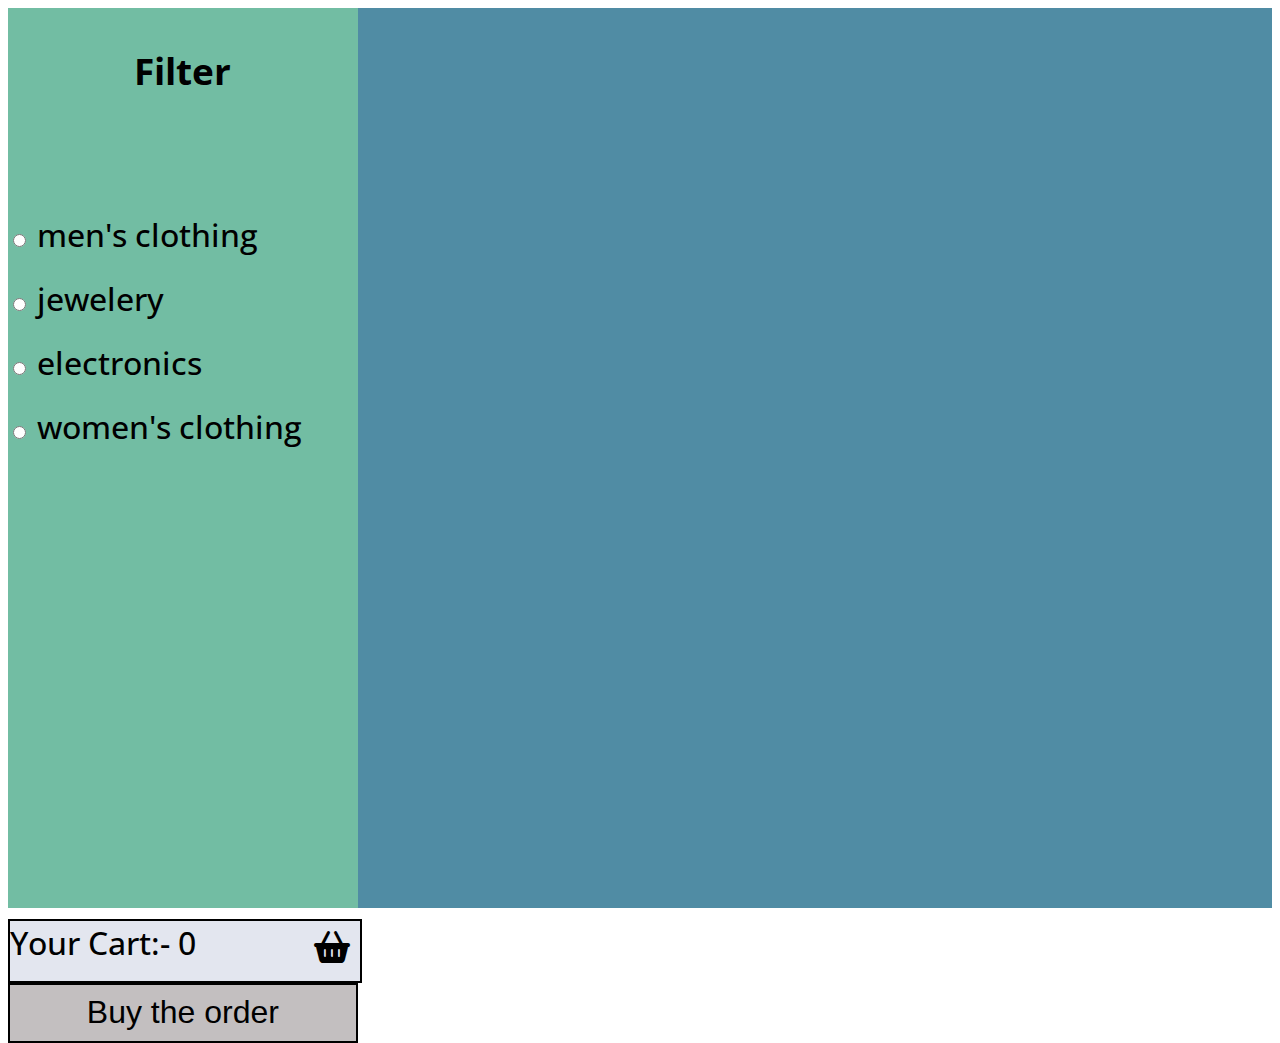
==== index.html @ 4810fadc "Add files via upload" ====
<!DOCTYPE html>
<html lang="en">
<head>
    <meta charset="UTF-8">
    <meta name="viewport" content="width=device-width, initial-scale=1.0">
    <link rel="stylesheet" href="style.css">
    <link rel="preconnect" href="https://fonts.googleapis.com">
<link rel="preconnect" href="https://fonts.gstatic.com" crossorigin>
<link href="https://fonts.googleapis.com/css2?family=Open+Sans:ital,wght@0,300..800;1,300..800&display=swap" rel="stylesheet">
    <link rel="stylesheet" href="https://cdnjs.cloudflare.com/ajax/libs/font-awesome/6.0.0-beta3/css/all.min.css">
    <title>Document</title>
</head>
<body>
<div class="whole">
    <div class="filter">
        <h3>Filter</h3>
        <input type="radio" id="mensclothing" name="category" value="men's clothing" onclick="getdata(value)">
        <label for="mensclothing">men's clothing</label><br>
        <input type="radio" id="jewelery" name="category" value="jewelery" onclick="getdata(value)">
        <label for="jewelery"> jewelery</label><br>
        <input type="radio" id="electronics" name="category" value="electronics" onclick="getdata(value)">
        <label for="electronics">electronics</label><br>
        <input type="radio" id="women's clothing" name="category" value="women's clothing" onclick="getdata(value)">
        <label for="women's clothing">women's clothing</label><br>
        <div class="cart"> <div class="c">Your Cart:- 0</div> <i class="fa-solid fa-basket-shopping"></i></div>
        <button class="buy">Buy the order</button>
    </div>
    
    <div id="resultsContainer"></div>

    <script src="app.js"></script>
</body>
</html>
---- style.css ----
@import url('https://fonts.googleapis.com/css2?family=Open+Sans&display=swap');

.whole{
    display: flex;
    height: 100vh;
    width: 100%;
    justify-content: center;
    font-family: "Open Sans", sans-serif;
    font-optical-sizing: auto;
    font-weight: 400;
    font-style: normal;
    font-variation-settings:
      "wdth" 100;
    
}
.filter{
    height: 100vh;
    width: 40%;
    background-color: #72BDA3;
    font-size: xx-large;
    font-weight: 500;
    row-gap: 10px;
}
.filter h3{
    text-align: center;
}

.filter :hover {
    text-shadow: 0 0 5px rgba(255,255,255,0.8), 
                 0 0 10px rgba(255,255,255,0.8), 
                 0 0 15px rgba(255,255,255,0.8); 
}

.filter input{
    margin-bottom: 30px;
}
#mensclothing{
    margin-top: 100px;
}
#resultsContainer {
    height: auto; /* changed from 100vh */
    width: 100%; /* changed from 70% */
    background-color: #508CA4;
    display: flex;
    flex-wrap: wrap;
    justify-content: center;
    padding: 20px; /* added padding */
    overflow: auto;
}
.cart{
    height: 60px;
    width: 100%;
    display: flex;
    border: 2px solid black;
    margin-top: 450px;
    justify-content: space-between;
    background-color:  rgb(227, 230, 239);;
    align-content: center;
}
.buy{
    height: 60px;
    width: 100%;
    background-color: rgb(195, 191, 192);
    font-size: xx-large;
    font-weight: 500;
    text-align: center;
    border: 2px solid black;
}
.cart i{
    margin-top: 10px;
}
#resultsContainer .card {
    width: 350px;
    height: 650px;
    background-color: aliceblue;
    text-align: center;
    border-radius: 15px;
    margin: 10px; /* Decreased margin from 20px to 10px */
    border: 2px solid black;
    display: flex;
    flex-direction: column;
    justify-content: space-between;
}
.title {
    font-size: larger;
    font-weight: 600;
}
.card img {
    width: 100%;
    height: 200px;
    object-fit: cover; /* added to prevent distortion */
    border-radius: 15px;
}

.card button {
    height: 50px;
    width: 150px;
    background-color: rgb(94, 150, 206);
    color: white;
    font-weight: 500;
    font-size: larger;
    border-radius: 10px;
    border :none;   
    /* margin-bottom: 10px; */
    margin-left: 80px;
    width: 200px;
}
.card input[type="checkbox"] {
    margin-left: auto; /* align input to the right */
}

i {
    margin-right: 10px;
}
.price{
    margin-top: 0px;
    display: flex;
    justify-content: space-between;
    padding-left: 10px;
}
.price p{

    font-size: larger;
    font-weight: 400;
    color: rgb(57, 164, 57);
}
.fav{
   
    display: flex;
    justify-content: space-between;
    align-items: center;
    padding-left: 5px;
    
}

.fav input[type="checkbox"] {
    margin-right: 10px; 
}

.np i{
    color: gold;
}
.np h3{
    /* margin-top: 30px; */
    margin-left: 15px;
    text-align: left;
    color: grey;
    text-decoration: line-through;
}
.fav i{
    color: grey;
}


#resultsContainer .card {
    width: 350px;
    height: 580px;
    background-color: aliceblue;
    text-align: center;
    border-radius: 15px;
    margin: 10px; /* Margin outside the card */
    border: 2px solid black;
    display: flex;
    flex-direction: column;
    justify-content: space-between;
}

/* Reduce spacing between elements inside the card */
.card .title {
    margin-top: 10px; /* Adjust margin between title and other elements */
}

.card img {
    width: 100%;
    height: 200px;
    object-fit: cover;
    border-radius: 15px;
    margin-bottom: 10px; /* Adjust margin between image and other elements */
}

.card .price,
.card .fav {
    margin-top: 10px; /* Adjust margin between price/fav and other elements */
}

.card button {
    margin-top: 10px; /* Adjust margin between button and other elements */
}
.price{
    margin-top: 0px;
}
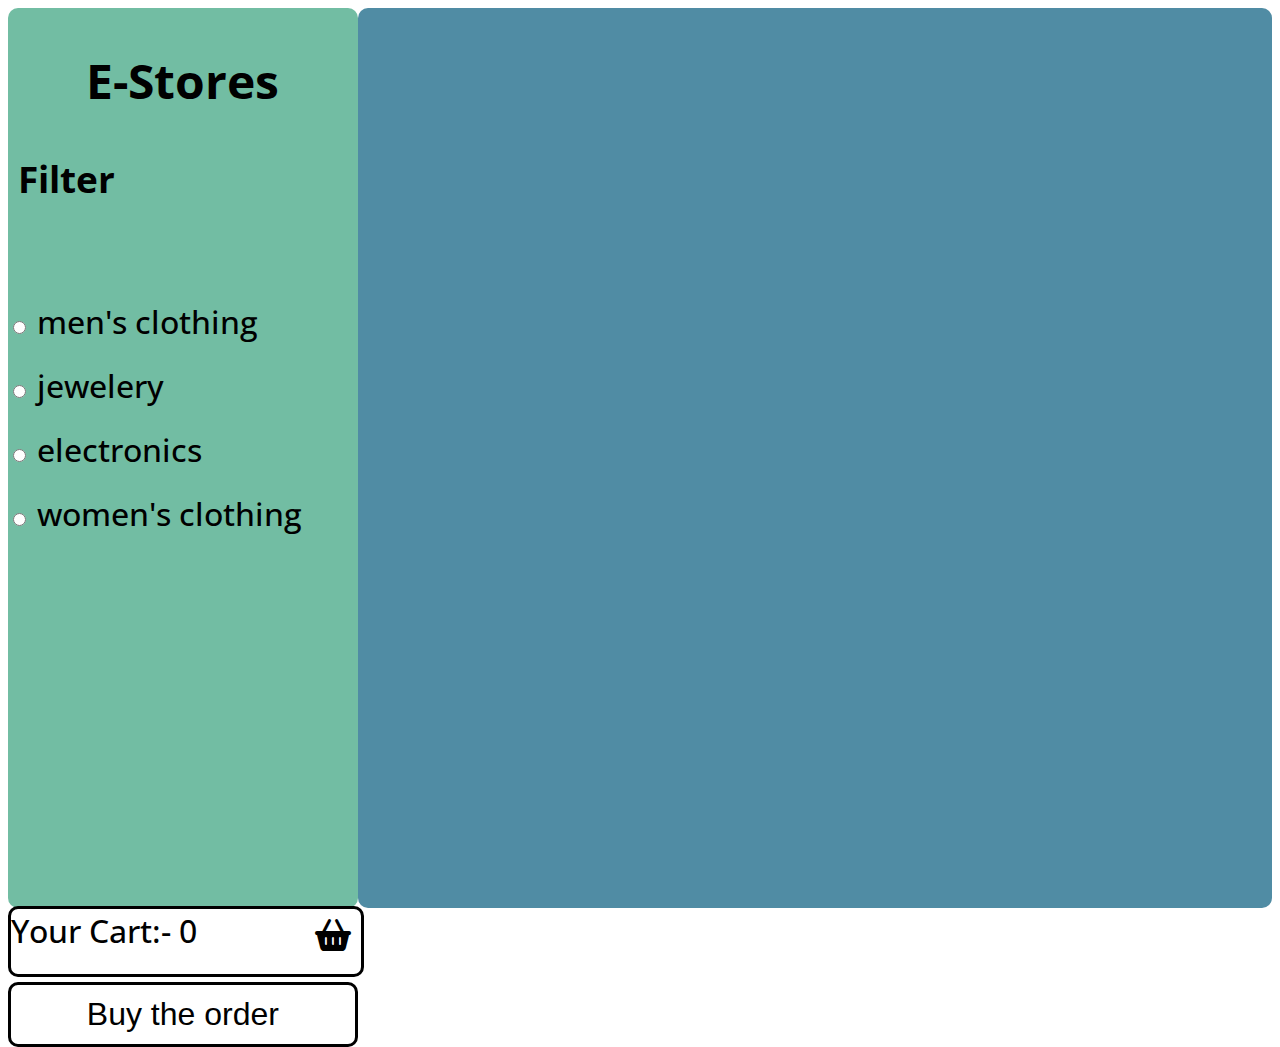
==== commit 59cb968f: "slight change" ====
--- a/index.html
+++ b/index.html
@@ -13,6 +13,7 @@
 <body>
 <div class="whole">
     <div class="filter">
+        <h2>E-Stores</h2>
         <h3>Filter</h3>
         <input type="radio" id="mensclothing" name="category" value="men's clothing" onclick="getdata(value)">
         <label for="mensclothing">men's clothing</label><br>
--- a/style.css
+++ b/style.css
@@ -11,33 +11,36 @@
     font-style: normal;
     font-variation-settings:
       "wdth" 100;
-    
 }
 .filter{
+    border-radius: 10px;
     height: 100vh;
     width: 40%;
-    background-color: #72BDA3;
+    background-color: #72BDA3; 
     font-size: xx-large;
     font-weight: 500;
     row-gap: 10px;
 }
+.filter h2{
+    text-align: center;
+}
 .filter h3{
-    text-align: center;
+    margin-left: 10px;
 }
 
 .filter :hover {
-    text-shadow: 0 0 5px rgba(255,255,255,0.8), 
-                 0 0 10px rgba(255,255,255,0.8), 
-                 0 0 15px rgba(255,255,255,0.8); 
+    text-shadow:   0 0 5px rgba(255,255,255,0.8), 
+                  0 0 10px rgba(255,255,255,0.8)  ; 
 }
 
 .filter input{
     margin-bottom: 30px;
 }
 #mensclothing{
-    margin-top: 100px;
+    margin-top: 80px;
 }
 #resultsContainer {
+    border-radius: 10px;
     height: auto; /* changed from 100vh */
     width: 100%; /* changed from 70% */
     background-color: #508CA4;
@@ -48,25 +51,29 @@
     overflow: auto;
 }
 .cart{
-    height: 60px;
+    height: 65px;
     width: 100%;
     display: flex;
-    border: 2px solid black;
-    margin-top: 450px;
+    border: 3px solid black;
+    margin-top: 350px;
     justify-content: space-between;
-    background-color:  rgb(227, 230, 239);;
+    background-color:  transparent;
     align-content: center;
+    border-radius: 10px;
 }
 .buy{
-    height: 60px;
+    border-radius: 10px;
+    margin-top: 5px;
+    height: 65px;
     width: 100%;
-    background-color: rgb(195, 191, 192);
+    background-color:transparent;
     font-size: xx-large;
     font-weight: 500;
     text-align: center;
-    border: 2px solid black;
+    border: 3px solid black;
 }
 .cart i{
+    
     margin-top: 10px;
 }
 #resultsContainer .card {
@@ -130,7 +137,8 @@
     justify-content: space-between;
     align-items: center;
     padding-left: 5px;
-    
+    padding-right: 5px;
+    font-weight: bold;
 }
 
 .fav input[type="checkbox"] {
